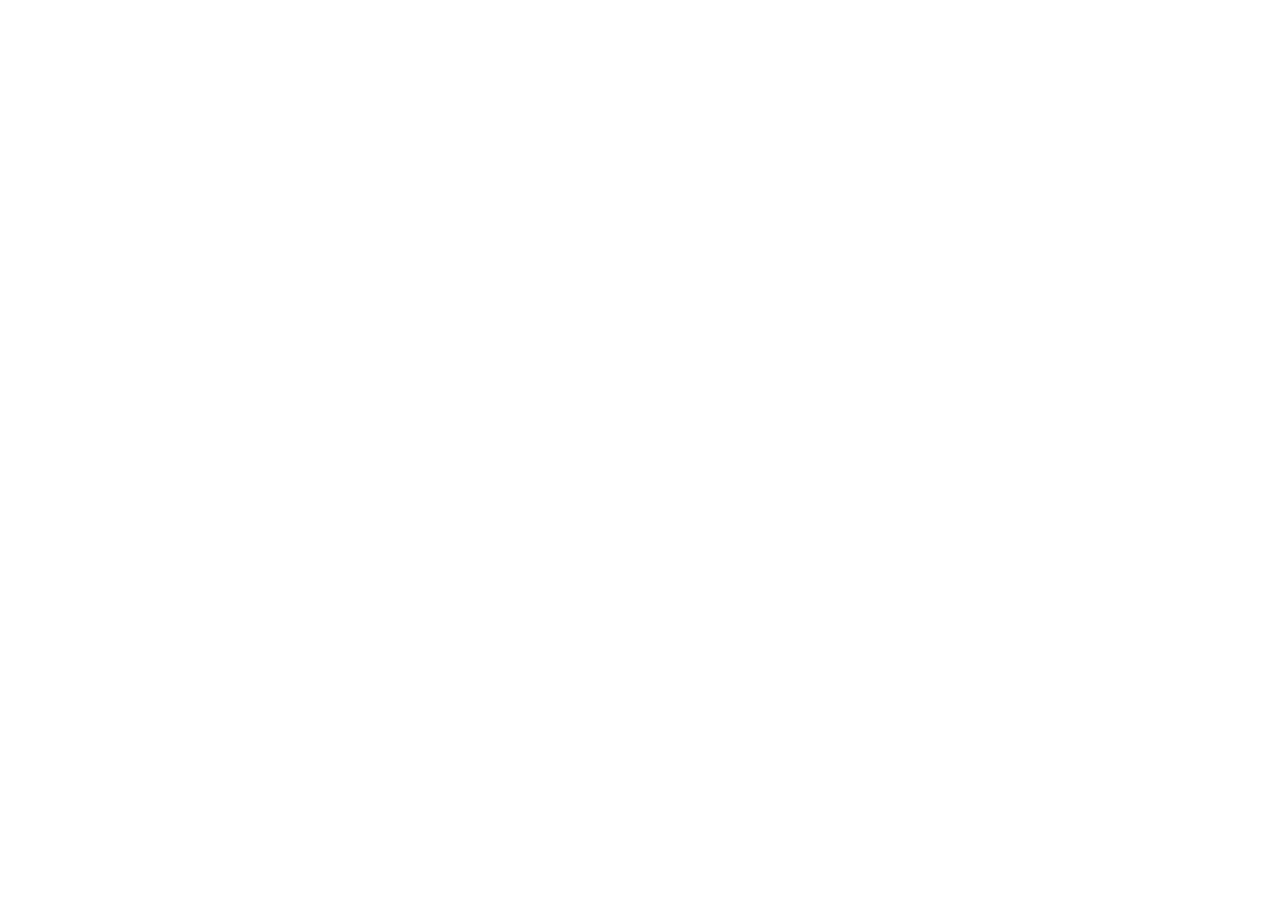
==== index.html @ cc9c60a5 "Inicializar proyecto con estructura basica HTML" ====
<!DOCTYPE html>
<html lang="es">
<head>
    <meta charset="UTF-8">
    <meta name="viewport" content="width=device-width, initial-scale=1.0">
    <title>Document</title>
</head>
<body>
    
</body>
</html>
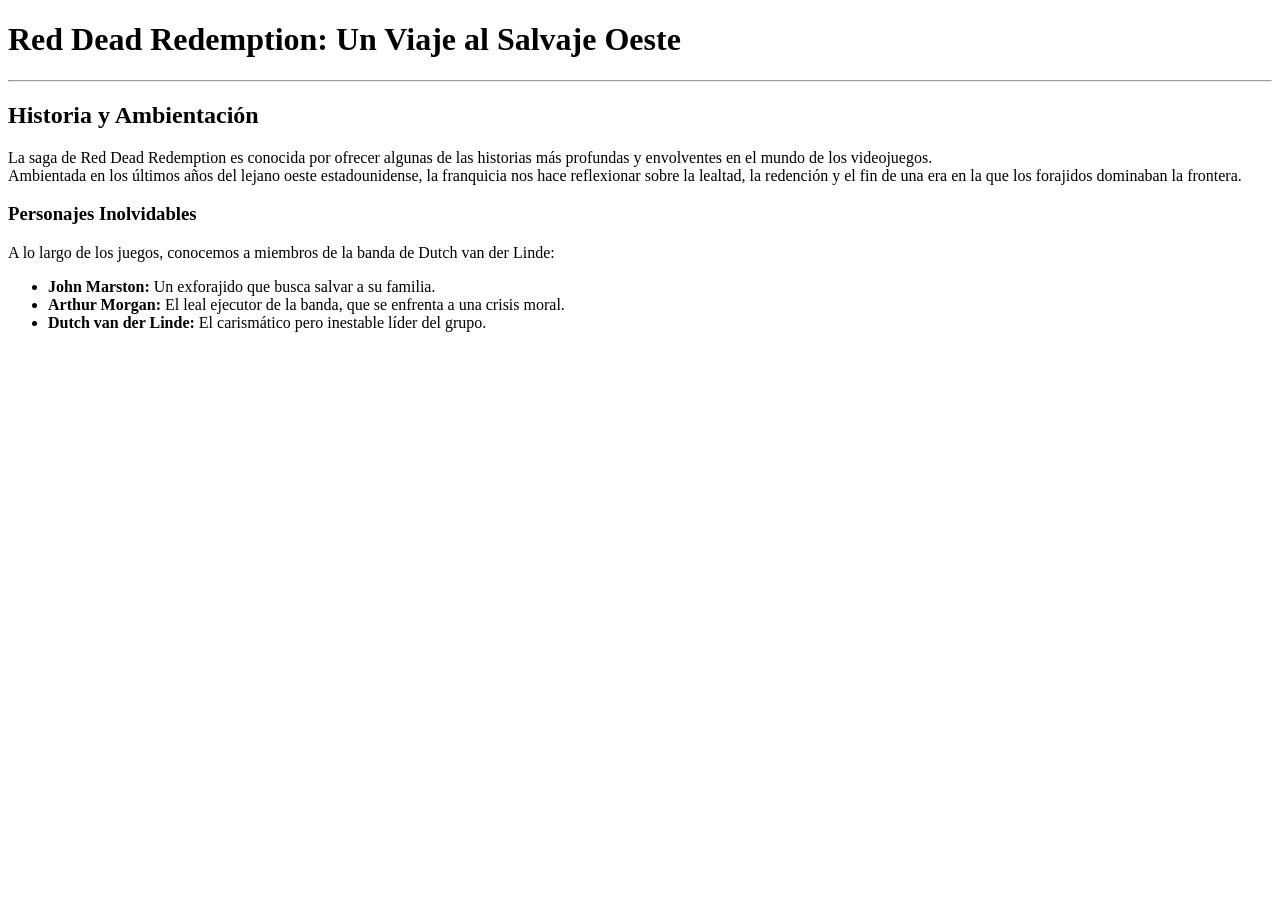
==== commit 6d53dba0: "Agregar historia del juego y lista de personajes" ====
--- a/index.html
+++ b/index.html
@@ -3,9 +3,24 @@
 <head>
     <meta charset="UTF-8">
     <meta name="viewport" content="width=device-width, initial-scale=1.0">
-    <title>Document</title>
+    <title>Red Dead Redemption - Una Obra Maestra</title>
 </head>
 <body>
-    
+    <h1>Red Dead Redemption: Un Viaje al Salvaje Oeste</h1>
+    <hr>
+
+    <h2>Historia y Ambientación</h2>
+    <p>
+        La saga de Red Dead Redemption es conocida por ofrecer algunas de las historias más profundas y envolventes en el mundo de los videojuegos. <br>
+        Ambientada en los últimos años del lejano oeste estadounidense, la franquicia nos hace reflexionar sobre la lealtad, la redención y el fin de una era en la que los forajidos dominaban la frontera.
+    </p>
+
+    <h3>Personajes Inolvidables</h3>
+    <p>A lo largo de los juegos, conocemos a miembros de la banda de Dutch van der Linde:</p>
+    <ul>
+        <li><strong>John Marston:</strong> Un exforajido que busca salvar a su familia.</li>
+        <li><strong>Arthur Morgan:</strong> El leal ejecutor de la banda, que se enfrenta a una crisis moral.</li>
+        <li><strong>Dutch van der Linde:</strong> El carismático pero inestable líder del grupo.</li>
+    </ul>
 </body>
 </html>
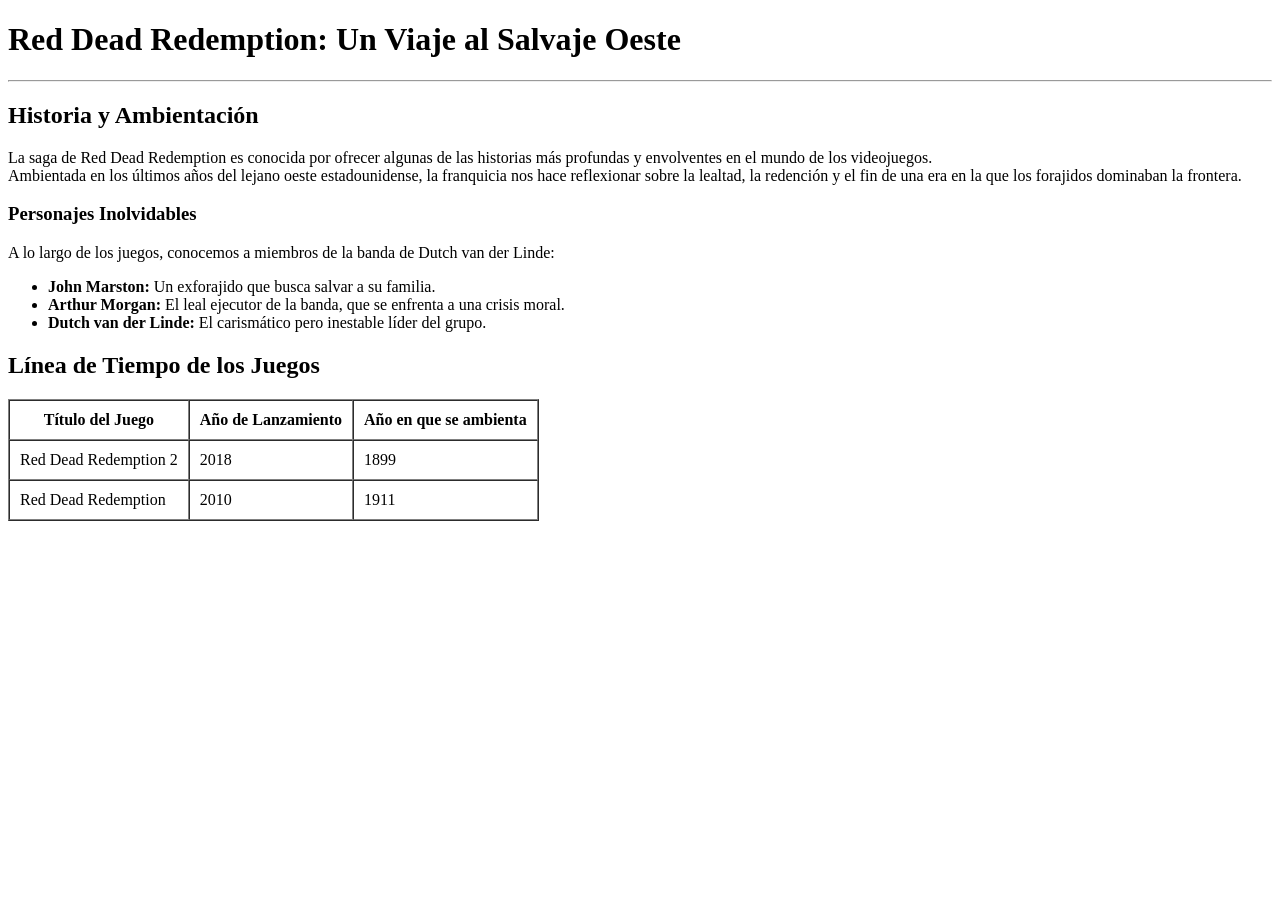
==== commit 7c3b19d4: "Insertar tabla de linea de tiempo de los juegos" ====
--- a/index.html
+++ b/index.html
@@ -22,5 +22,29 @@
         <li><strong>Arthur Morgan:</strong> El leal ejecutor de la banda, que se enfrenta a una crisis moral.</li>
         <li><strong>Dutch van der Linde:</strong> El carismático pero inestable líder del grupo.</li>
     </ul>
+    <h2>Línea de Tiempo de los Juegos</h2>
+    <table border="1" cellpadding="10" cellspacing="0">
+        <thead>
+            <tr>
+                <th>Título del Juego</th>
+                <th>Año de Lanzamiento</th>
+                <th>Año en que se ambienta</th>
+            </tr>
+        </thead>
+        <tbody>
+            <tr>
+                <td>Red Dead Redemption 2</td>
+                <td>2018</td>
+                <td>1899</td>
+            </tr>
+            <tr>
+                <td>Red Dead Redemption</td>
+                <td>2010</td>
+                <td>1911</td>
+            </tr>
+        </tbody>
+    </table>
+
+    <br>
 </body>
 </html>
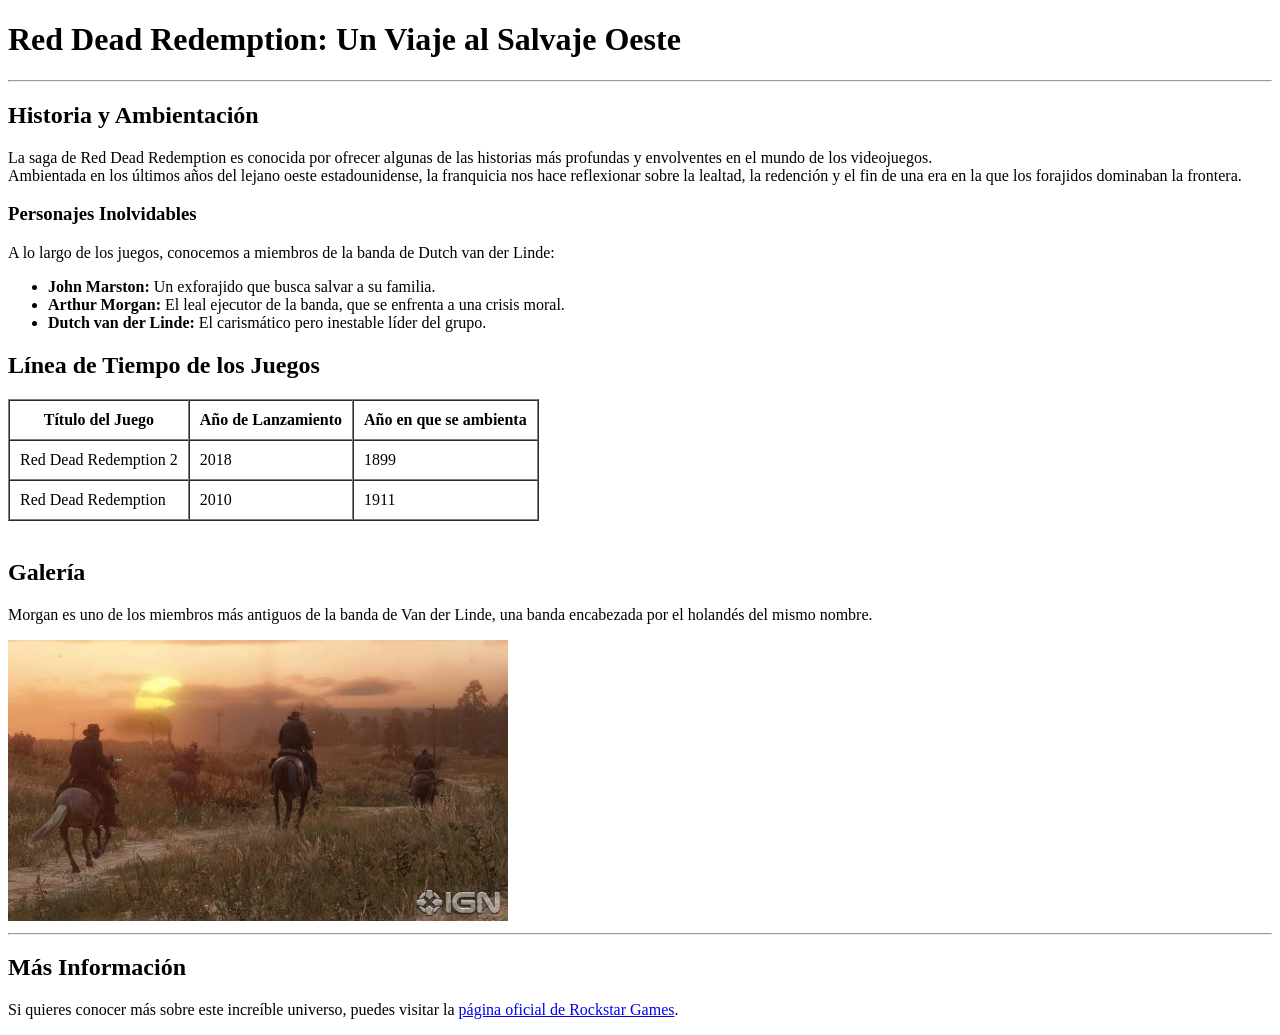
==== commit 38445134: "Anadir imagen de portada y enlaces externos" ====
--- a/index.html
+++ b/index.html
@@ -46,5 +46,18 @@
     </table>
 
     <br>
+
+    <h2>Galería</h2>
+    <p>Morgan es uno de los miembros más antiguos de la banda de Van der Linde, una banda encabezada por el holandés del mismo nombre. </p>
+    <img src="imagenes/rdr-portada.jpg" alt="Imagen de Red Dead Redemption" width="500">
+
+    <hr>
+
+    <h2>Más Información</h2>
+    <p>
+        Si quieres conocer más sobre este increíble universo, puedes visitar la 
+        <a href="https://www.rockstargames.com/reddeadredemption" target="_blank">página oficial de Rockstar Games</a>.
+    </p>
+
 </body>
 </html>
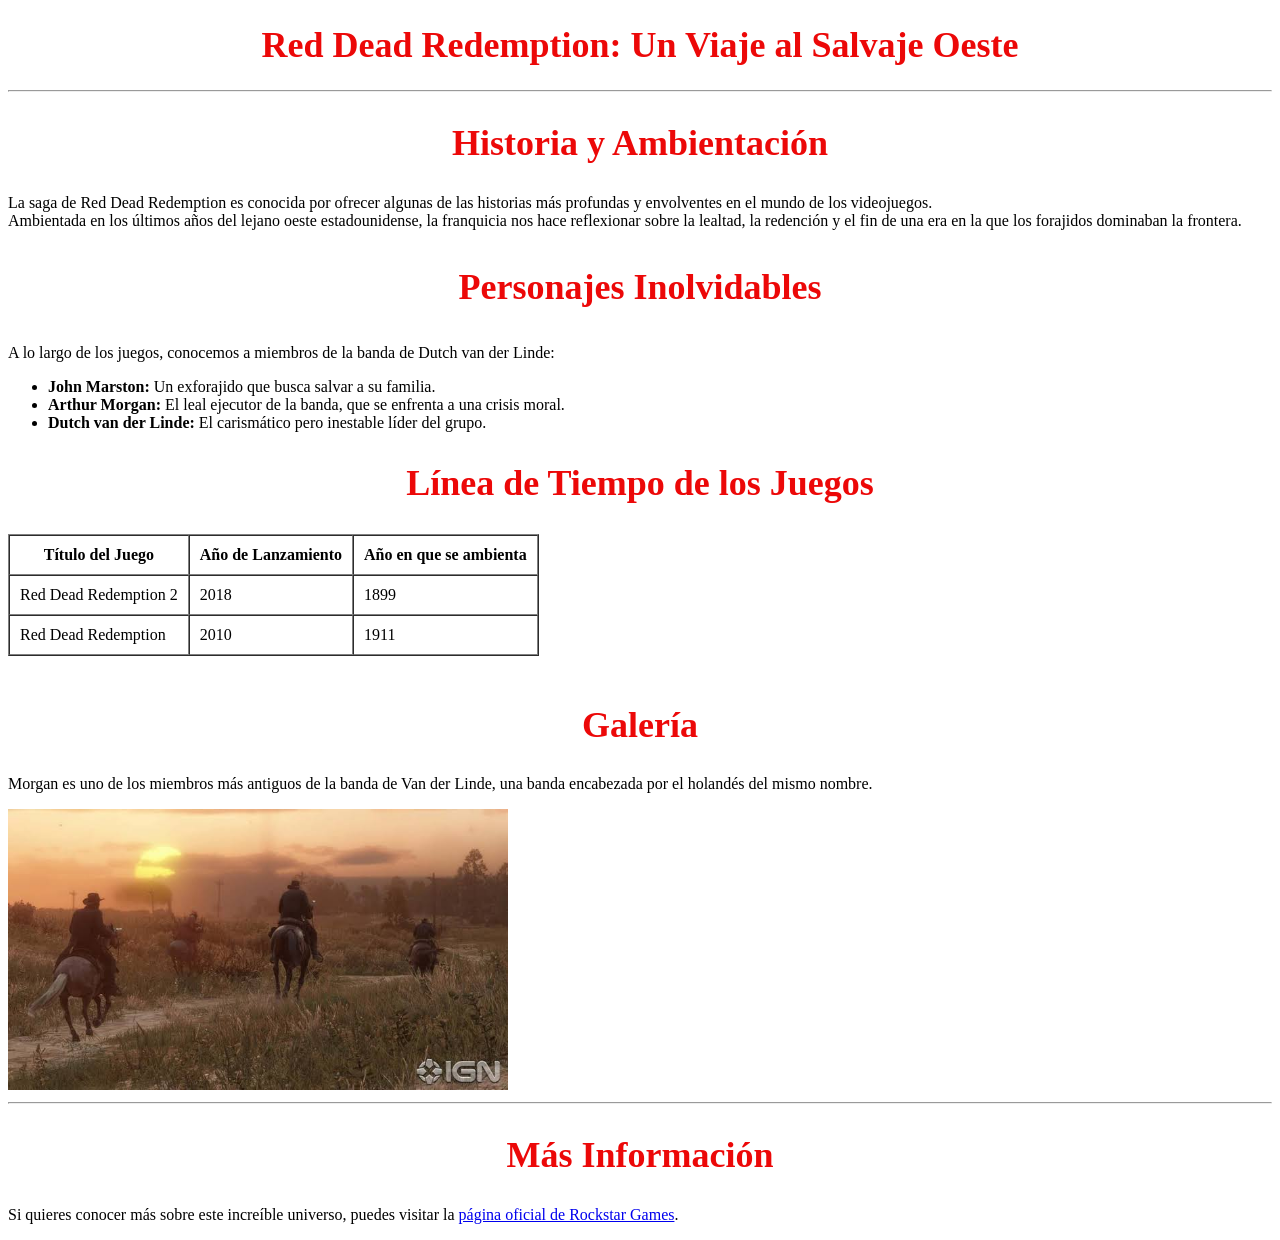
==== commit e75c56aa: "titulos" ====
--- a/index.html
+++ b/index.html
@@ -4,25 +4,26 @@
     <meta charset="UTF-8">
     <meta name="viewport" content="width=device-width, initial-scale=1.0">
     <title>Red Dead Redemption - Una Obra Maestra</title>
+    <link rel="stylesheet" tipe="text/ccs" href="practica.css">
 </head>
 <body>
-    <h1>Red Dead Redemption: Un Viaje al Salvaje Oeste</h1>
+    <h1 class="title">Red Dead Redemption: Un Viaje al Salvaje Oeste</h1>
     <hr>
 
-    <h2>Historia y Ambientación</h2>
+    <h2 class="title">Historia y Ambientación</h2>
     <p>
         La saga de Red Dead Redemption es conocida por ofrecer algunas de las historias más profundas y envolventes en el mundo de los videojuegos. <br>
         Ambientada en los últimos años del lejano oeste estadounidense, la franquicia nos hace reflexionar sobre la lealtad, la redención y el fin de una era en la que los forajidos dominaban la frontera.
     </p>
 
-    <h3>Personajes Inolvidables</h3>
+    <h3 class="title">Personajes Inolvidables</h3>
     <p>A lo largo de los juegos, conocemos a miembros de la banda de Dutch van der Linde:</p>
     <ul>
         <li><strong>John Marston:</strong> Un exforajido que busca salvar a su familia.</li>
         <li><strong>Arthur Morgan:</strong> El leal ejecutor de la banda, que se enfrenta a una crisis moral.</li>
         <li><strong>Dutch van der Linde:</strong> El carismático pero inestable líder del grupo.</li>
     </ul>
-    <h2>Línea de Tiempo de los Juegos</h2>
+    <h2 class="title">Línea de Tiempo de los Juegos</h2>
     <table border="1" cellpadding="10" cellspacing="0">
         <thead>
             <tr>
@@ -47,13 +48,13 @@
 
     <br>
 
-    <h2>Galería</h2>
+    <h2 class="title">Galería</h2>
     <p>Morgan es uno de los miembros más antiguos de la banda de Van der Linde, una banda encabezada por el holandés del mismo nombre. </p>
     <img src="imagenes/rdr-portada.jpg" alt="Imagen de Red Dead Redemption" width="500">
 
     <hr>
 
-    <h2>Más Información</h2>
+    <h2 class="title">Más Información</h2>
     <p>
         Si quieres conocer más sobre este increíble universo, puedes visitar la 
         <a href="https://www.rockstargames.com/reddeadredemption" target="_blank">página oficial de Rockstar Games</a>.
--- a/practica.css
+++ b/practica.css
@@ -0,0 +1,5 @@
+.title {
+  font-size: 36px;
+  color: #ec0808;
+  text-align: center;
+} 
